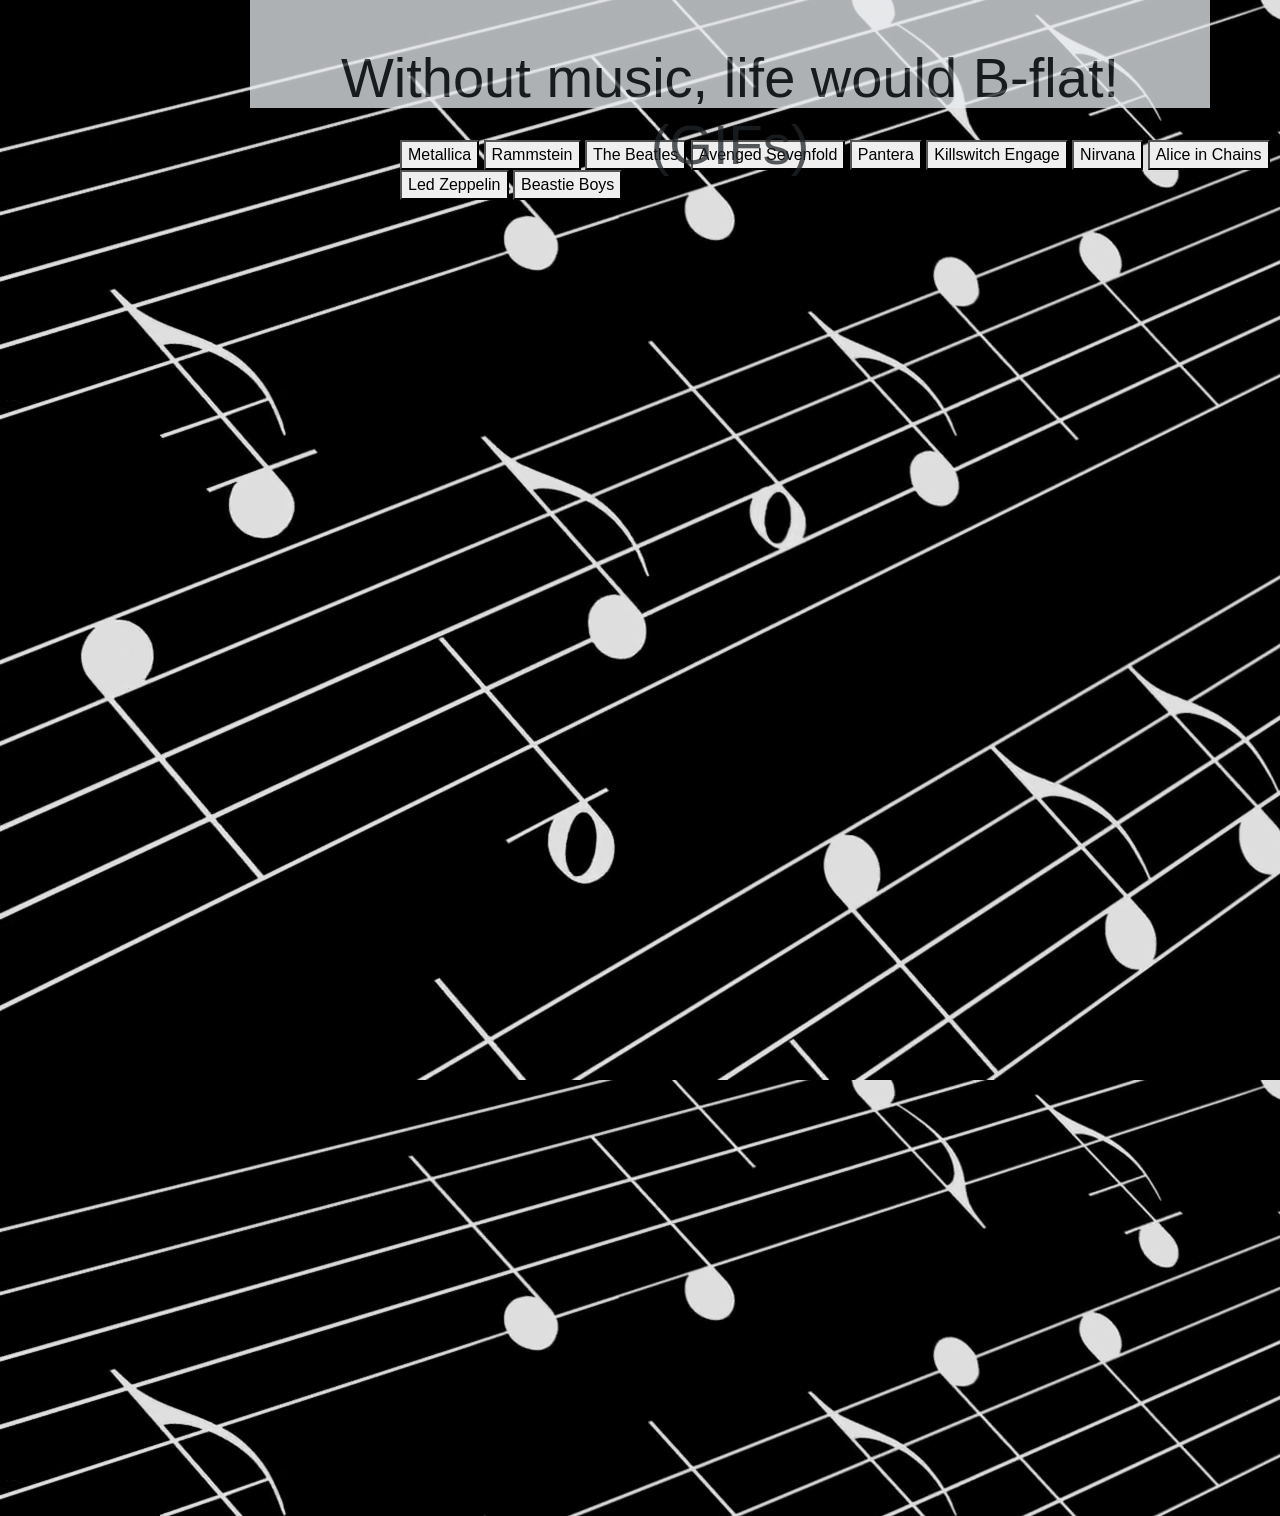
==== apindex.html @ 4db2e89b "comment" ====
<DOCTYPE <!DOCTYPE html>
    <html>

    <head>
        <meta charset="utf-8" />
        <meta http-equiv="X-UA-Compatible" content="IE=edge">
        <title>Page Title</title>
        <meta name="viewport" content="width=device-width, initial-scale=1">
        <link rel="stylesheet" type="text/css" media="screen" href="assets/css/style2.css">
        <link rel="stylesheet" href="https://stackpath.bootstrapcdn.com/bootstrap/4.1.1/css/bootstrap.min.css" integrity="sha384-WskhaSGFgHYWDcbwN70/dfYBj47jz9qbsMId/iRN3ewGhXQFZCSftd1LZCfmhktB"
            crossorigin="anonymous">
    </head>

    <body>
        <div class="jumbotron jumbotron-fluid">
            <div class="container">
                <h1 class="display-4">Without music, life would B-flat! (GIFs)</h1>
            </div>
        </div>

        <div id="Music-Buttons">
            <button class="clickListener" data-music="Metallica">Metallica</button>
            <button class="clickListener" data-music="Rammstein">Rammstein</button>
            <button class="clickListener" data-music="The Beatles">The Beatles</button>
            <button class="clickListener" data-music="Avenged Sevenfold">Avenged Sevenfold</button>
            <button class="clickListener" data-music="Pantera">Pantera</button>
            <button class="clickListener" data-music="Killswitch Engage">Killswitch Engage</button>
            <button class="clickListener" data-music="Nirvana">Nirvana</button>
            <button class="clickListener" data-music="Alice in Chains">Alice in Chains</button>
            <button class="clickListener" data-music="Led Zeppelin">Led Zeppelin</button>
            <button class="clickListener" data-music="Beastie Boys">Beastie Boys</button>
        </div>
        <div id="gifs-appear-here"></div>

        <br>
        <br>
        <br>
        <br>

        <form id="music-form">
            <label for="music-input"></label>
            <input type="text" id="music-input">
            <input id="addABand" type="submit" value="Submit" name="button"></input>
        </form>

        <div id="music"></div>
        <script src="https://cdnjs.cloudflare.com/ajax/libs/jquery/3.2.1/jquery.min.js"></script>
        <script type=text/javascript>
            var music = ["Metallica", "Rammstein", "The Beatles", "Avenged Sevenfold", "Pantera", "Killswitch Engage", "Nirvana", "Alice in Chains", "Led Zeppelin", "Beastie Boys"];
                $(document).ready(function() {

                    $("#addABand").on("click", function(){
                        event.preventDefault();
                        var bandSearch = $("#music-input").val();
                        console.log("hello");
                        var newBandButton = $("<button>" + bandSearch + "</button>");
                        newBandButton.addClass("clickListener");
                        newBandButton.attr("data-music", bandSearch);
                        $("#Music-Buttons").append(newBandButton);
                        
                    });
                 
                    $(document).on("click",".clickListener", function() {
             
                        var music=$(this).attr("data-music"); 
                        var queryURL = "https://api.giphy.com/v1/gifs/search?q=" + music + "&api_key=1Vh16y6dEtt2rAEzftGRHyIrMCOwvXEd&limit=10";
             
                        $.ajax({
                            url:queryURL,
                            method: "GET"
                        })
                        .then(function(response) {
                            console.log(queryURL);
                            console.log(response);
                            var results = response.data;
                            for (var i = 0; i < results.length; i++) {
                                
                                var musicDiv = $("<div>");
                                var p = $("<p>").text("Rating " + results[i].rating);
                                
                                var pausedGif = results[i].images.original_still.url;
                                var animatedGif = results[i].images.original.url;
                                var stillGif = $('<img>').attr('data-animated', animatedGif).attr('data-paused', pausedGif).attr('src', pausedGif).addClass('playOnClick');
                                
                                musicDiv.append(p, stillGif)
                                musicDiv.append(p);
                                
                                $("#gifs-appear-here").prepend(musicDiv);
                                var image = $("<img>");
                                
                                $(document).on('mouseover','.playOnClick', function(){
                                    $(this).attr('src', $(this).data('animated'));
                                });
                                $(document).on('mouseleave','.playOnClick', function(){
                                    $(this).attr('src', $(this).data('paused'));
                                });    
                            } 
                        });
                    });
                });   
        </script>
    </body>

    </html>
---- assets/css/style2.css ----
body{
    background: url("../images/musicnotes.png");
}

#music-form {
    padding: 10px;
    float: right;
    clear: both;
    display: block;
    margin: -200px 0px 100px 1700px;
    position: absolute;
}

#music {
    padding: 10px;
    clear: both;
    margin-bottom: 1000px;
}

img {
    float: left;
    margin: 30px 70px 100px 100px;
    padding: 10px;
    height: 300px;
    width: 300px;
}

p {
    float: left;
    margin: 30px 0px 0px -200px;
    padding: 10px;
    color: red;

}

.jumbotron { 
    text-align: center;
    width: 75%;
    height: 0%;
    padding: 10px;
    margin: -20px -100px 0px 250px;
    opacity: .75;
}    

#Music-Buttons {
    margin: 0px 0px 200px 400px;
}

#addABand{
    margin-top: 20px;
}
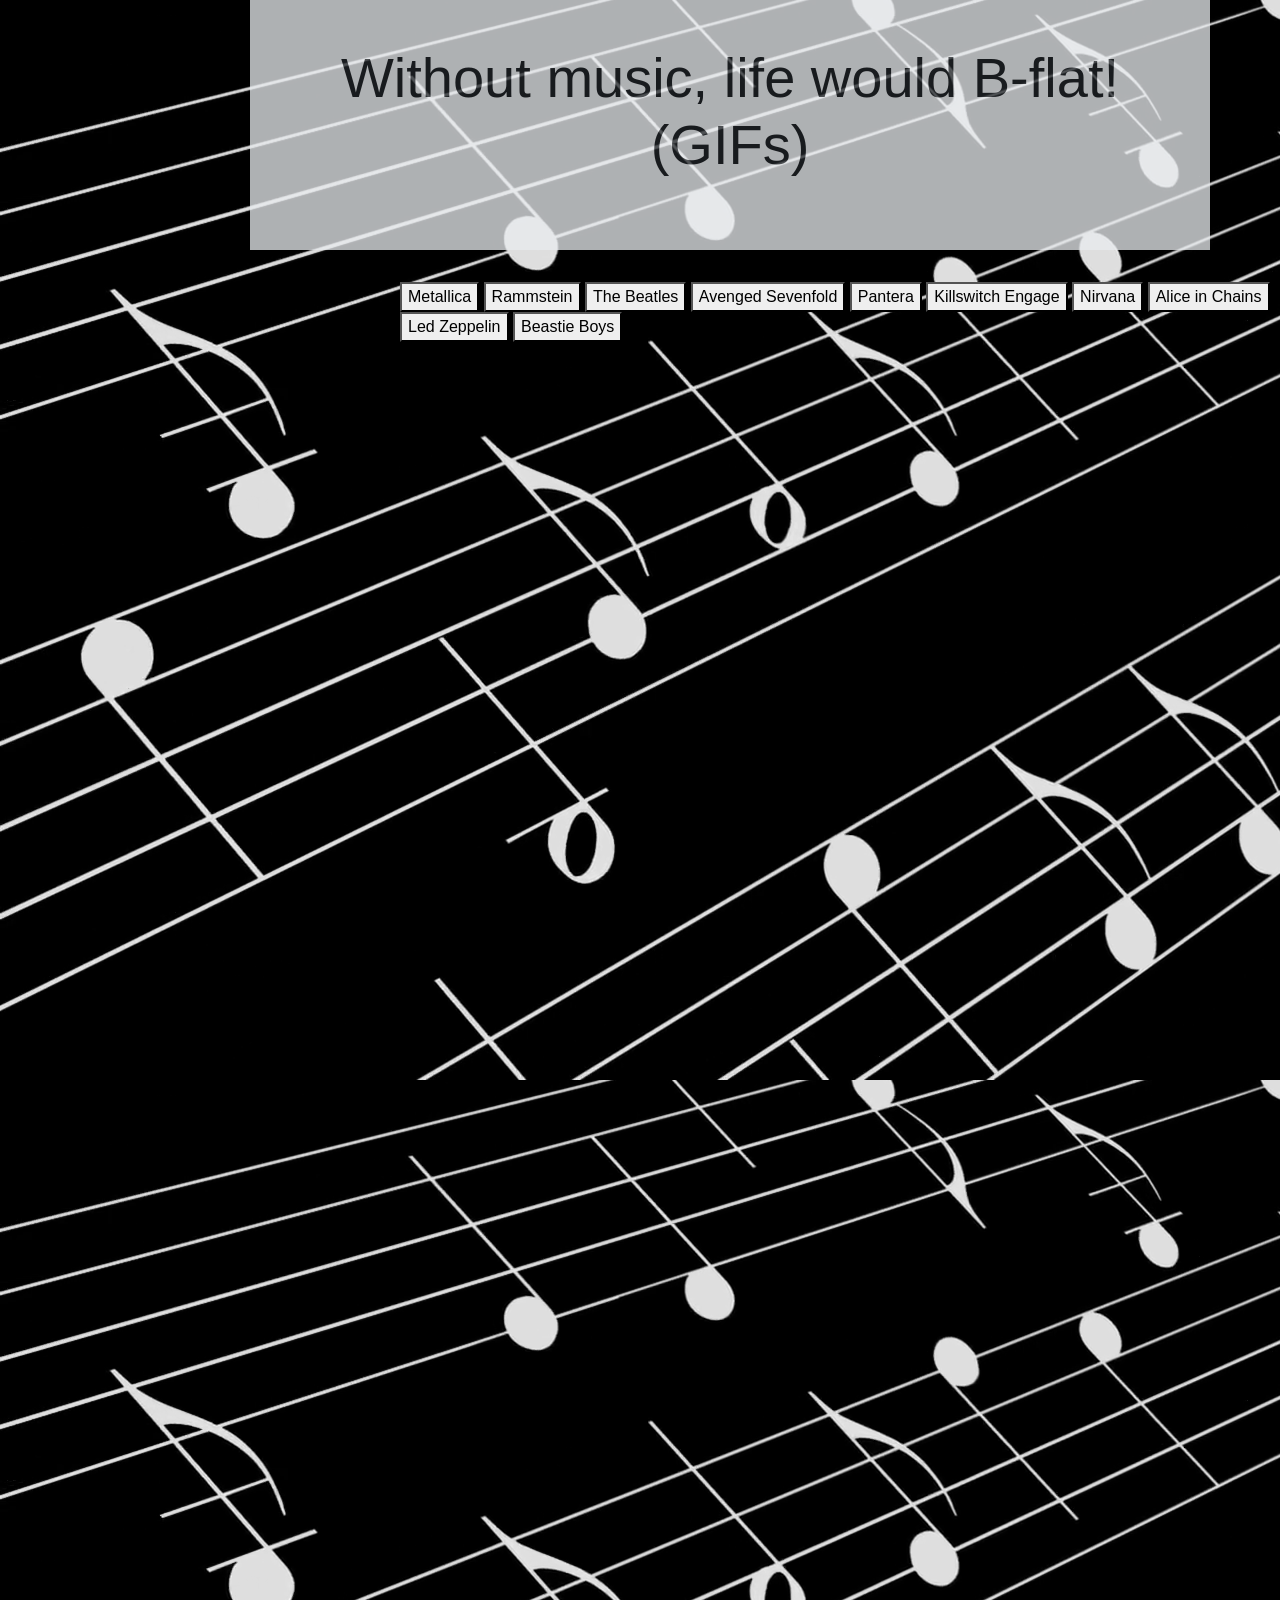
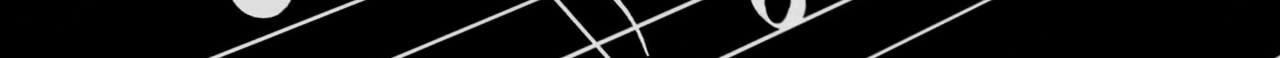
==== commit 872ffc46: "bug fixes" ====
--- a/apindex.html
+++ b/apindex.html
@@ -1,4 +1,4 @@
-<DOCTYPE <!DOCTYPE html>
+<!DOCTYPE html>
     <html>
 
     <head>
@@ -6,7 +6,7 @@
         <meta http-equiv="X-UA-Compatible" content="IE=edge">
         <title>Page Title</title>
         <meta name="viewport" content="width=device-width, initial-scale=1">
-        <link rel="stylesheet" type="text/css" media="screen" href="assets/css/style2.css">
+        <link rel="stylesheet" type="text/css" media="screen" href="assets/css/apistyle.css">
         <link rel="stylesheet" href="https://stackpath.bootstrapcdn.com/bootstrap/4.1.1/css/bootstrap.min.css" integrity="sha384-WskhaSGFgHYWDcbwN70/dfYBj47jz9qbsMId/iRN3ewGhXQFZCSftd1LZCfmhktB"
             crossorigin="anonymous">
     </head>
@@ -40,7 +40,7 @@
         <form id="music-form">
             <label for="music-input"></label>
             <input type="text" id="music-input">
-            <input id="addABand" type="submit" value="Submit" name="button"></input>
+            <input id="addABand" type="submit" value="Submit" name="button">
         </form>
 
         <div id="music"></div>
--- a/assets/css/apistyle.css
+++ b/assets/css/apistyle.css
@@ -0,0 +1,51 @@
+body{
+    background: url("../images/musicnotes.png");
+}
+
+#music-form {
+    padding: 10px;
+    float: right;
+    clear: both;
+    display: block;
+    margin: -200px 0px 100px 1700px;
+    position: absolute;
+}
+
+#music {
+    padding: 10px;
+    clear: both;
+    margin-bottom: 1000px;
+}
+
+img {
+    float: left;
+    margin: 30px 70px 100px 100px;
+    padding: 10px;
+    height: 300px;
+    width: 300px;
+}
+
+p {
+    float: left;
+    margin: 30px 0px 0px -200px;
+    padding: 10px;
+    color: red;
+
+}
+
+.jumbotron { 
+    text-align: center;
+    width: 75%;
+    height: 0%;
+    padding: 10px;
+    margin: -20px -100px 0px 250px;
+    opacity: .75;
+}    
+
+#Music-Buttons {
+    margin: 0px 0px 200px 400px;
+}
+
+#addABand{
+    margin-top: 20px;
+}
